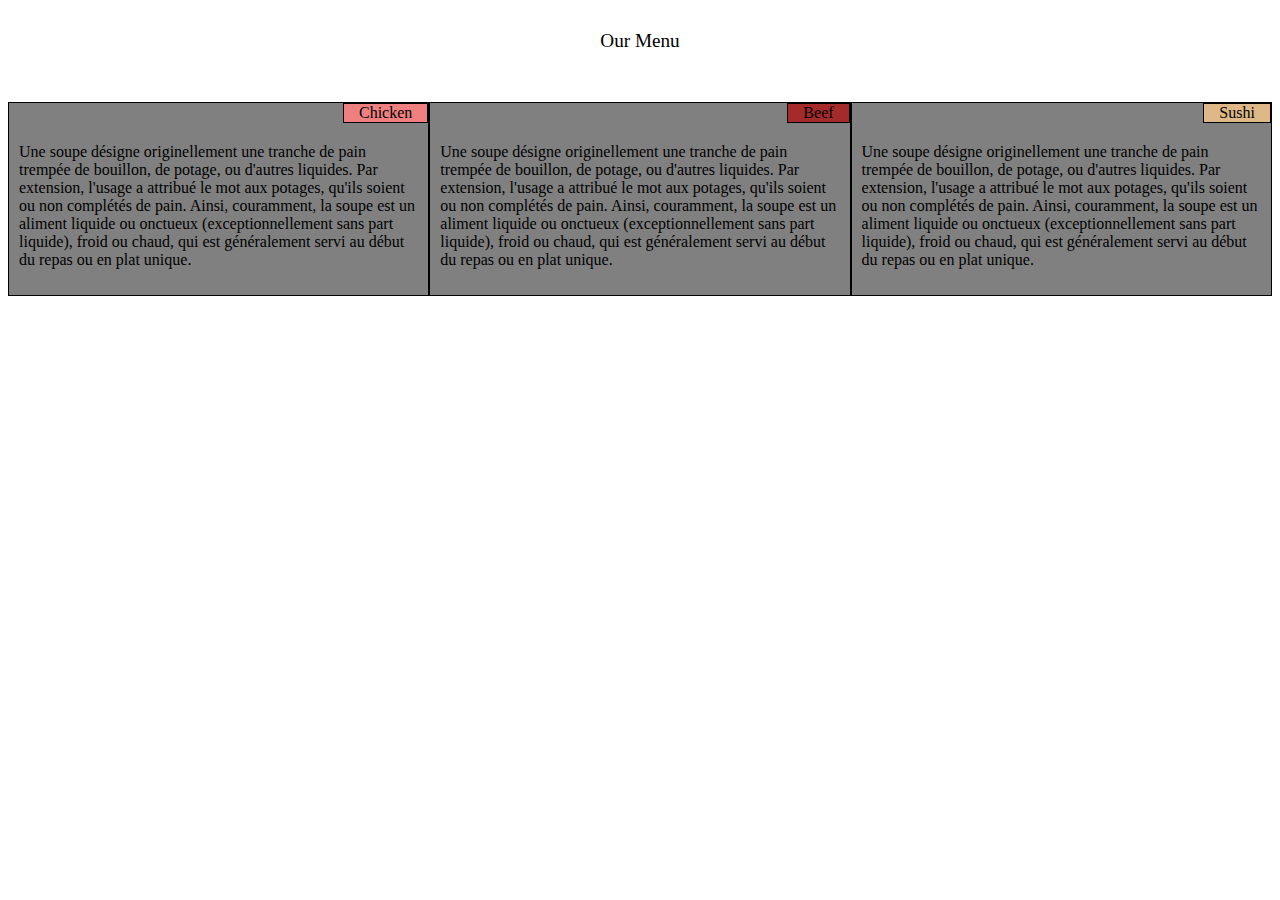
==== module-2/index.html @ ddeed331 "." ====
<!doctype html>
<html lang="en">
  <head>
    <meta charset="utf-8">
    <meta http-equiv="X-UA-Compatible" content="IE=edge">
    <meta name="viewport" content="width=device-width, initial-scale=1">

     

    <title>Bootstrap Starter Page</title>
     
    <link rel="stylesheet" href="styles.css">
  </head>
<body>

  <div id="TitMenu"><span > Our Menu</span></div>
    <div class="row">
        <div class="col-sm-12 col-lg-4 col-md-6">
            <div class="tit1">
                <span> Chicken </span>
            </div>
            <p>Une soupe désigne originellement une tranche de pain trempée de bouillon, de potage, ou d'autres liquides. Par extension, l'usage a attribué le mot aux potages, qu'ils soient ou non complétés de pain.
                                         Ainsi, couramment, la soupe est un aliment liquide ou onctueux (exceptionnellement sans part liquide), froid ou chaud, qui est généralement servi au début du repas ou en plat unique.</p></div>
        <div class="col-sm-12 col-lg-4 col-md-6">
            <div class="tit2">
                <span> Beef </span>
            </div>
            <p>Une soupe désigne originellement une tranche de pain trempée de bouillon, de potage, ou d'autres liquides. Par extension, l'usage a attribué le mot aux potages, qu'ils soient ou non complétés de pain.
                                         Ainsi, couramment, la soupe est un aliment liquide ou onctueux (exceptionnellement sans part liquide), froid ou chaud, qui est généralement servi au début du repas ou en plat unique.</p></div>
        <div class="col-sm-12 col-lg-4 col-md-6">
            <div class="tit3">
                <span> Sushi </span>
            </div>
            <p>Une soupe désigne originellement une tranche de pain trempée de bouillon, de potage, ou d'autres liquides. Par extension, l'usage a attribué le mot aux potages, qu'ils soient ou non complétés de pain.
                                        Ainsi, couramment, la soupe est un aliment liquide ou onctueux (exceptionnellement sans part liquide), froid ou chaud, qui est généralement servi au début du repas ou en plat unique.</p></div>
           </div>

</body>
</html>
---- module-2/styles.css ----
/********** Base styles **********/
* {
  box-sizing: border-box;
}
 

.tit1{
    position: absolute;
    top: 0;
    right: 0;
    padding-left: 15px;
    padding-right: 15px;
    margin-bottom: 10px;
    background-color: lightcoral;
    border: 1px solid black
}

.tit2{
    position: absolute;
    top: 0;
    right: 0;
    padding-left: 15px;
    padding-right: 15px;
    margin-bottom: 10px;
    background-color: brown;
    border: 1px solid black
}

.tit3{
    position: absolute;
    top: 0;
    right: 0;
    padding-left: 15px;
    padding-right: 15px;
    margin-bottom: 10px;
    background-color: burlywood;
    border: 1px solid black
}

#TitMenu{
    margin-top: 30px;
    margin-bottom: 30px;
   text-align: center; 
   font-size: larger;
   font: bold;
}

p {
 margin-top: 30px;
  font-family: serif;
  color: black;
}

/* Simple Responsive Framework. */
.row {
    background-color: grey;
     
    
   
}

/********** Large devices only **********/
@media (min-width: 992px) {
  .col-lg-1, .col-lg-2, .col-lg-3, .col-lg-4, .col-lg-5, .col-lg-6, .col-lg-7, .col-lg-8, .col-lg-9, .col-lg-10, .col-lg-11, .col-lg-12 {
    float: left;
    
     position: relative;
    border: 1px solid black;
  }
  .col-lg-1 {
    width: 8.33%;
  }
  .col-lg-2 {
    width: 16.66%;
  }
  .col-lg-3 {
    width: 25%;
  }
  .col-lg-4 {
    width: 33.33%;
    margin-top: 20px;
     
    padding: 10px;
    background-color: grey;
    
  }
  .col-lg-5 {
    width: 41.66%;
  }
  .col-lg-6 {
    width: 50% ;
  }
  .col-lg-7 {
    width: 58.33%;
  }
  .col-lg-8 {
    width: 66.66%;
  }
  .col-lg-9 {
    width: 74.99%;
  }
  .col-lg-10 {
    width: 83.33%;
  }
  .col-lg-11 {
    width: 91.66%;
  }
  .col-lg-12 {
    width: 100%;
  }
}

/********** medium devices only **********/
@media (min-width: 768px) and (max-width: 991px) {
  .col-md-1, .col-md-2, .col-md-3, .col-md-4, .col-md-5, .col-md-6, .col-md-7, .col-md-8, .col-md-9, .col-md-10, .col-md-11, .col-md-12 {
    float: left;
    position: relative;
    border: 1px solid black;
  }
  .col-md-1 {
    width: 8.33%;
  }
  .col-md-2 {
    width: 16.66%;
  }
  .col-md-3 {
    width: 25%;
  }
  .col-md-4 {
    width: 33.33%;
  }
  .col-md-5 {
    width: 41.66%;
  }
  .col-md-6 {
     margin-top: 20px;
    padding: 10px;
    background-color: grey;
     
    width:   50%  ;
  }
  .col-md-7 {
    width: 58.33%;
  }
  .col-md-8 {
    width: 66.66%;
  }
  .col-md-9 {
    width: 74.99%;
  }
  .col-md-10 {
    width: 83.33%;
  }
  .col-md-11 {
    width: 91.66%;
  }
  .col-md-12 {
    width: 100%;
  }
}

/********** small devices only **********/
@media (max-width: 767px) {
    .col-sm-1, .col-sm-2, .col-sm-3, .col-sm-4, .col-sm-5, .col-sm-6, .col-sm-7, .col-sm-8, .col-sm-9, .col-sm-10, .col-sm-11, .col-sm-12 {
      float: left;
      position: relative;
      border: 1px solid black;
    }
    .col-sm-1 {
      width: 8.33%;
    }
    .col-sm-2 {
      width: 16.66%;
    }
    .col-sm-3 {
      width: 25%;
    }
    .col-sm-4 {
      width: 33.33%;
    }
    .col-sm-5 {
      width: 41.66%;
    }
    .col-sm-6 {
      width: 50%;
    }
    .col-sm-7 {
      width: 58.33%;
    }
    .col-sm-8 {
      width: 66.66%;
    }
    .col-sm-9 {
      width: 74.99%;
    }
    .col-sm-10 {
      width: 83.33%;
    }
    .col-sm-11 {
      width: 91.66%;
    }
    .col-sm-12 {
        margin-top: 20px;
        padding: 10px;
        background-color: grey;
      width: 100%;
    }
  }
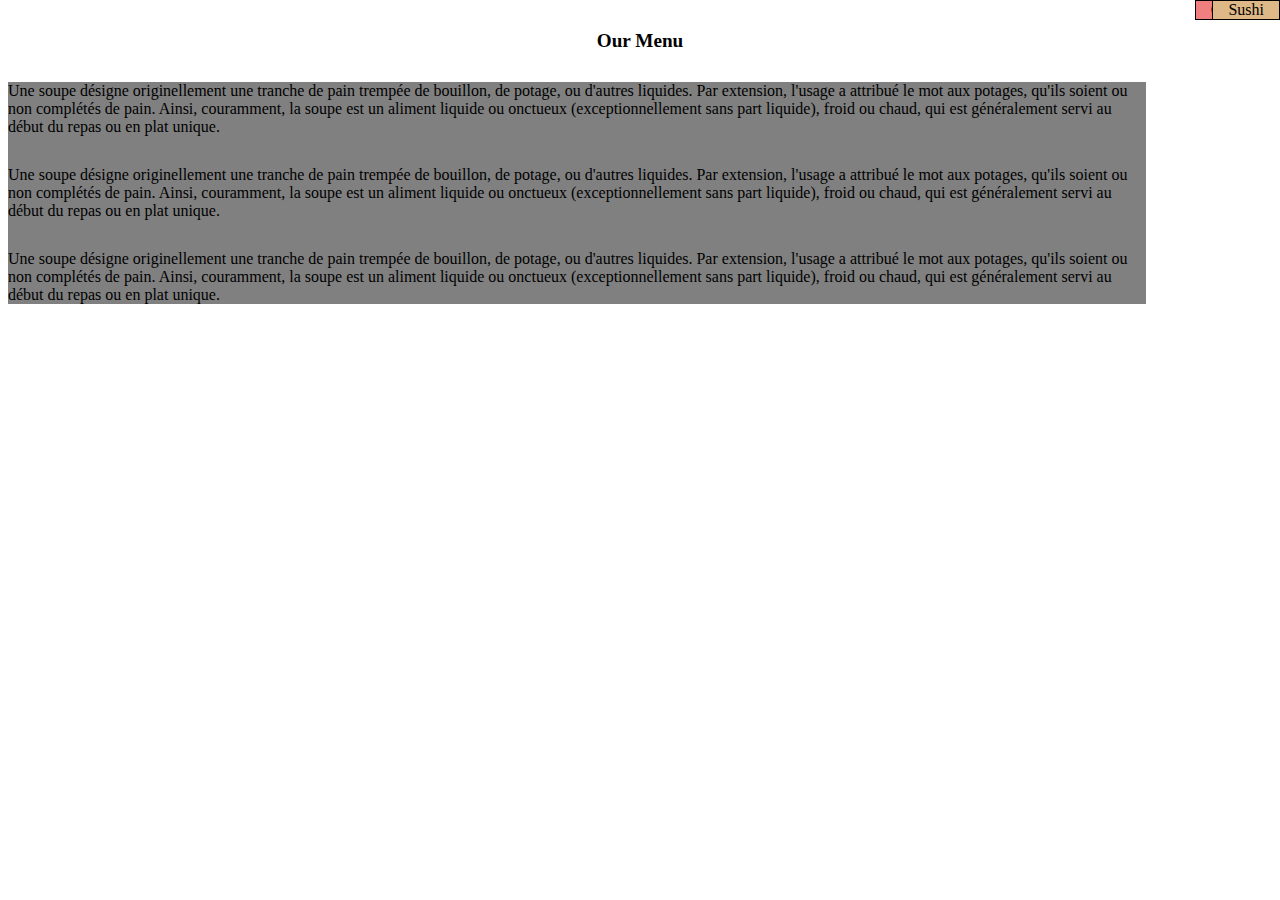
==== commit 74ee6681: "." ====
--- a/module-2/index.html
+++ b/module-2/index.html
@@ -7,34 +7,35 @@
 
      
 
-    <title>Bootstrap Starter Page</title>
+    <title>Assignement Solution for Module 2</title>
      
     <link rel="stylesheet" href="styles.css">
   </head>
 <body>
 
   <div id="TitMenu"><span > Our Menu</span></div>
-    <div class="row">
-        <div class="col-sm-12 col-lg-4 col-md-6">
+   
+  <div class="row">
+        <div class="col-sm-12 col-xs-12 col-md-12">
             <div class="tit1">
                 <span> Chicken </span>
             </div>
             <p>Une soupe désigne originellement une tranche de pain trempée de bouillon, de potage, ou d'autres liquides. Par extension, l'usage a attribué le mot aux potages, qu'ils soient ou non complétés de pain.
                                          Ainsi, couramment, la soupe est un aliment liquide ou onctueux (exceptionnellement sans part liquide), froid ou chaud, qui est généralement servi au début du repas ou en plat unique.</p></div>
-        <div class="col-sm-12 col-lg-4 col-md-6">
+        <div class="col-sm-12 col-xs-12 col-md-12">
             <div class="tit2">
                 <span> Beef </span>
             </div>
             <p>Une soupe désigne originellement une tranche de pain trempée de bouillon, de potage, ou d'autres liquides. Par extension, l'usage a attribué le mot aux potages, qu'ils soient ou non complétés de pain.
                                          Ainsi, couramment, la soupe est un aliment liquide ou onctueux (exceptionnellement sans part liquide), froid ou chaud, qui est généralement servi au début du repas ou en plat unique.</p></div>
-        <div class="col-sm-12 col-lg-4 col-md-6">
+        <div class="col-sm-12 col-xs-12 col-md-12">
             <div class="tit3">
                 <span> Sushi </span>
             </div>
             <p>Une soupe désigne originellement une tranche de pain trempée de bouillon, de potage, ou d'autres liquides. Par extension, l'usage a attribué le mot aux potages, qu'ils soient ou non complétés de pain.
                                         Ainsi, couramment, la soupe est un aliment liquide ou onctueux (exceptionnellement sans part liquide), froid ou chaud, qui est généralement servi au début du repas ou en plat unique.</p></div>
            </div>
-
+   </div>
 </body>
 </html>
 
--- a/module-2/styles.css
+++ b/module-2/styles.css
@@ -43,6 +43,7 @@
     margin-top: 30px;
     margin-bottom: 30px;
    text-align: center; 
+   font-weight: bold;
    font-size: larger;
    font: bold;
 }
@@ -56,7 +57,7 @@
 /* Simple Responsive Framework. */
 .row {
     background-color: grey;
-     
+     width: 90%;
     
    
 }
@@ -81,7 +82,7 @@
   .col-lg-4 {
     width: 33.33%;
     margin-top: 20px;
-     
+     margin-left: 15px;
     padding: 10px;
     background-color: grey;
     
@@ -138,7 +139,7 @@
      margin-top: 20px;
     padding: 10px;
     background-color: grey;
-     
+     margin-left: 10px;
     width:   50%  ;
   }
   .col-md-7 {
